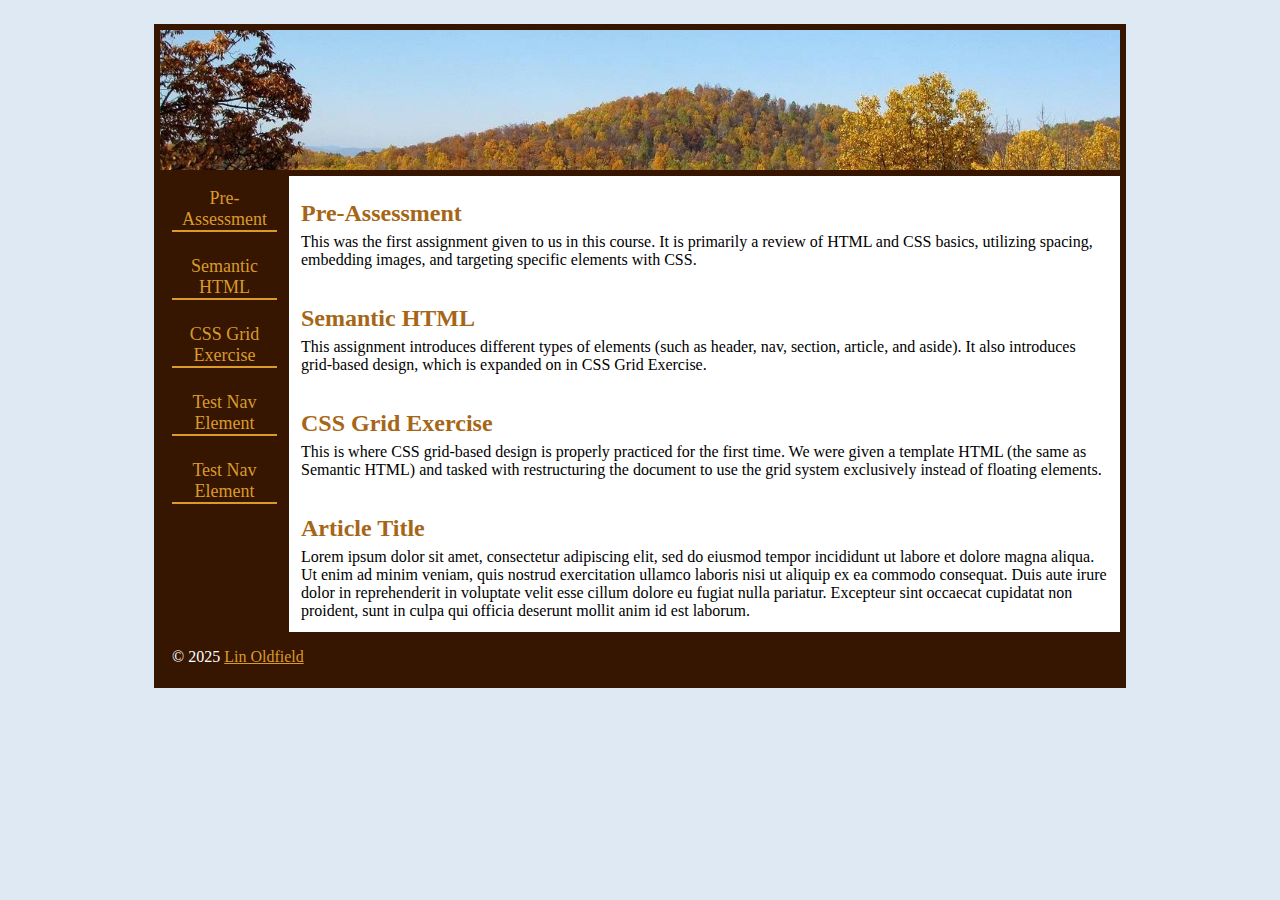
==== index.html @ 26defee2 "Editing links" ====
<!DOCTYPE html>
<html lang="en">
<head>
    <meta charset="UTF-8">
    <meta name="viewport" content="width=device-width, initial-scale=1.0">
    <title>Lin Oldfield | IFSC 3342 Mobile Web Development</title>
    <link rel="stylesheet" href="./resources/css/style.css">
    <meta name="description" content="Homepage for IFSC 3342 Mobile Web Development course" />
<meta name="author" content="Lin Oldfield" />
</head>
<body>
<main>
    <header class="primary">
        <h1 class="hide-text"><a href="#">Lin Oldfield | IFSC 3342</a></h1>
    </header>
    <nav class="sidebar">
        <ul>
            <li><a href="pre-assessment/index.html">Pre-Assessment</a></li>
            <li><a href="../ifsc-3342/semantic-html/index.html">Semantic HTML</a></li>
            <li><a href="../ifsc-3342/css-grid-exercise/index.html">CSS Grid Exercise</a></li>
            <li><a href="#">Test Nav Element</a></li>
            <li><a href="#">Test Nav Element</a></li>
        </ul>
    </nav>
    <section id="content">
        <section id="blog">
            <article class="post">
                <h2>Pre-Assessment</h2>
                <p>This was the first assignment given to us in this course. It is primarily a review of HTML and CSS basics, utilizing spacing, embedding images, and targeting specific elements with CSS.</p>
            </article>
            <article class="post">
                <h2>Semantic HTML</h2>
                <p>This assignment introduces different types of elements (such as header, nav, section, article, and aside). It also introduces grid-based design, which is expanded on in CSS Grid Exercise.</p>
            </article>
            <article class="post">
                <h2>CSS Grid Exercise</h2>
                <p>This is where CSS grid-based design is properly practiced for the first time. We were given a template HTML (the same as Semantic HTML) and tasked with restructuring the document to use the grid system exclusively instead of floating elements.</p>
            </article>
            <article class="post">
                <h2>Article Title</h2>
                <p>Lorem ipsum dolor sit amet, consectetur adipiscing elit, sed do eiusmod tempor incididunt ut labore et dolore magna aliqua. Ut enim ad minim veniam, quis nostrud exercitation ullamco laboris nisi ut aliquip ex ea commodo consequat. Duis aute irure dolor in reprehenderit in voluptate velit esse cillum dolore eu fugiat nulla pariatur. Excepteur sint occaecat cupidatat non proident, sunt in culpa qui officia deserunt mollit anim id est laborum.</p>
            </article>
        </section> 
    </section>
    <footer id="colophon">
        <p>&copy; 2025 <a href="#">Lin Oldfield</a></p>
    </footer>
</main>
</body>
</html>
---- resources/css/style.css ----
body{
    margin:24px;
    background-color:#DFE9F3;
}

main{
    max-width:960px;
    background-color:white;
    margin:auto;
    padding:0px;
    border:6px solid #361501;
    display:grid;
    grid-template-columns: repeat(12, 1fr);
    grid-gap: 0px;
}

header{
    grid-column: 1 / 13;
    grid-row: 1 / 2;
    background-image: url(../img/mountain_header.jpg);
	background-size:cover;
	background-repeat:no-repeat;
	background-position: center;
    margin:0px;
	min-height:140px;
	
}

.hide-text{
    text-indent: 100%;
	white-space: nowrap;
	overflow: hidden;
}

header h1{
    margin:auto;
    padding:0px;
}

header h1 a{
    display:block;
	min-height:140px;
    border-bottom: 6px solid #361501;
}

nav{
    grid-column: 1 / 13;
    grid-row: 2 / 3;
}

nav ul{
    margin:0px;
    padding:0px;
    display:flex;
    justify-content: space-evenly;
    flex-wrap:wrap;
    background-color:#361501;
}

nav ul li{
    padding: 12px 0px;
    margin:0px 12px;
    list-style-type: none;
    text-align: center;
}

nav ul li a{
    display: inline-block;
	padding-right: 10px;
	padding-left: 10px;
	font-size: 18px;
}

nav ul li a:link, nav ul li a:visited {
	text-decoration: none;
	border-bottom-width: 2px;
	border-bottom-style: solid;
	border-bottom-color: #D99B29;
	color: #D99B29;
}
nav ul li a:hover {
	border-bottom-width: 2px;
	border-bottom-style: solid;
	border-bottom-color: #A66617;
}

#content{
    grid-column: 1 / 13;
    grid-row: 3 / 4;
    margin: 0px 12px;
    display:grid;
    grid-template-columns:subgrid;
    grid-template-rows:subgrid;
}

#blog{
    grid-column: 1 / 12;
}

article{
    padding: 12px 0px;
}

article h2{
    font-weight:bold;
    margin: 12px 0px 6px 0px;
    padding:0px;
    color:#A66617;
}
article p{
    margin:0px;
}

#colophon{
    grid-column: 1 / 13;
    grid-row: 4 / 5;
    padding:0px 12px;
    color:white;
    background-color:#361501;
}

#colophon a, :visited{
    color:#D99B29;
}
  
  
/*media queries*/
@media screen and (min-width:800px) {
    nav{
        grid-column: 1 / 2;
        grid-row: 2 / 3;
    }
    nav ul{
        flex-direction:column;
        justify-content:flex-start;
        height:100%;
    }

    main #content{
        grid-column: 2 / 13;
        grid-row: 2 / 3;
    }

    #colophon{
        grid-row: 3 / 4;
    }
}

@media screen and (max-width:1150px) and (prefers-color-scheme: dark){ /*max-width set for testing purposes*/
    body{
        background-color:#361501;
        
    }

    main{
        border: 6px solid white;
        color:white;
        background-color:#3f271d;
        border-color:#361501;
    }

    header h1 a{
        border-color:#361501;
    }

    nav ul{
        background-color:#361501;
    }

    article h2{
        color:#D99B29;
    }

    #colophon{
        background-color:#361501;
    }
}
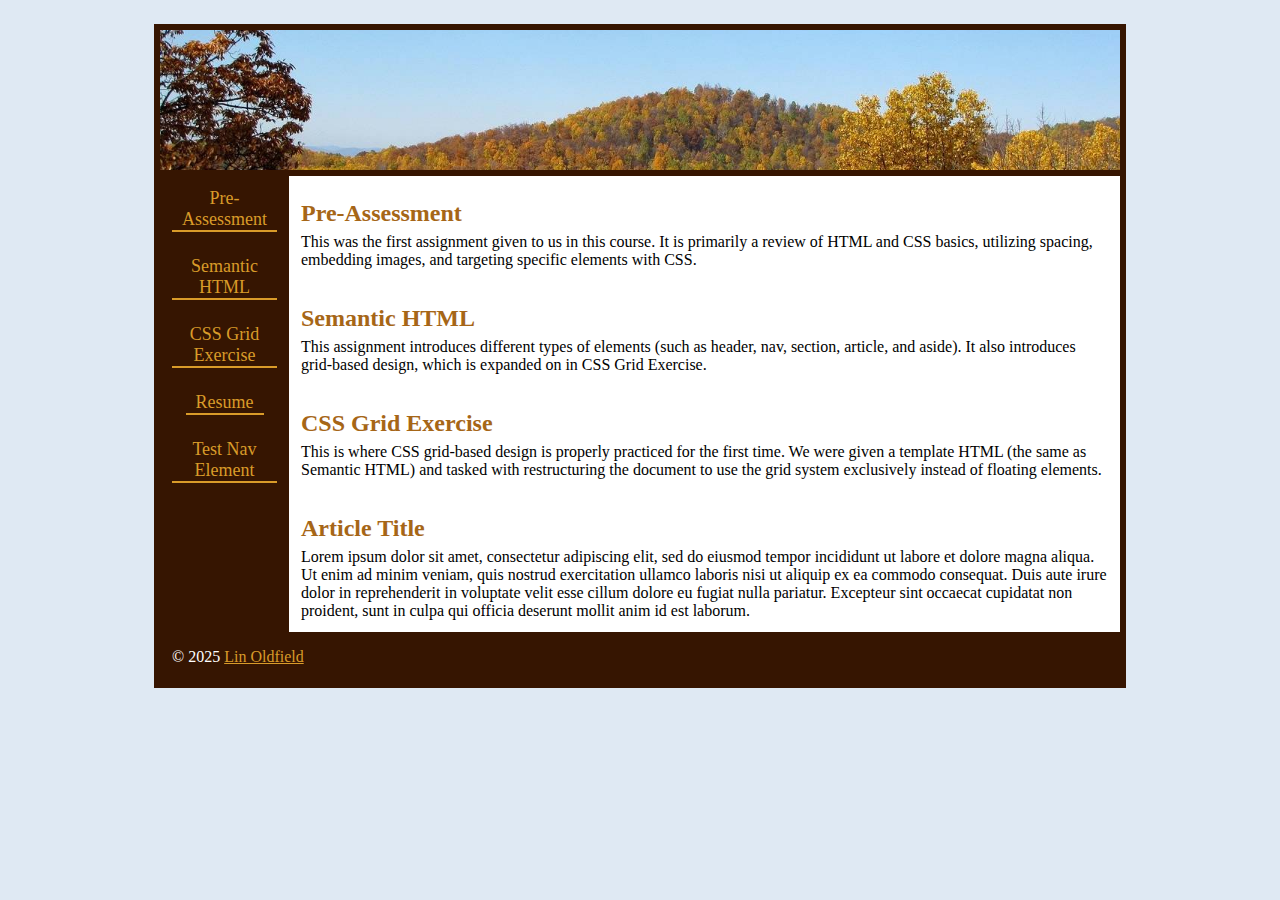
==== commit 7a6182a3: "Added resume" ====
--- a/index.html
+++ b/index.html
@@ -16,9 +16,9 @@
     <nav class="sidebar">
         <ul>
             <li><a href="pre-assessment/index.html">Pre-Assessment</a></li>
-            <li><a href="../ifsc-3342/semantic-html/index.html">Semantic HTML</a></li>
-            <li><a href="../ifsc-3342/css-grid-exercise/index.html">CSS Grid Exercise</a></li>
-            <li><a href="#">Test Nav Element</a></li>
+            <li><a href="semantic-html/index.html">Semantic HTML</a></li>
+            <li><a href="css-grid-exercise/index.html">CSS Grid Exercise</a></li>
+            <li><a href="resume/index.html">Resume</a></li>
             <li><a href="#">Test Nav Element</a></li>
         </ul>
     </nav>
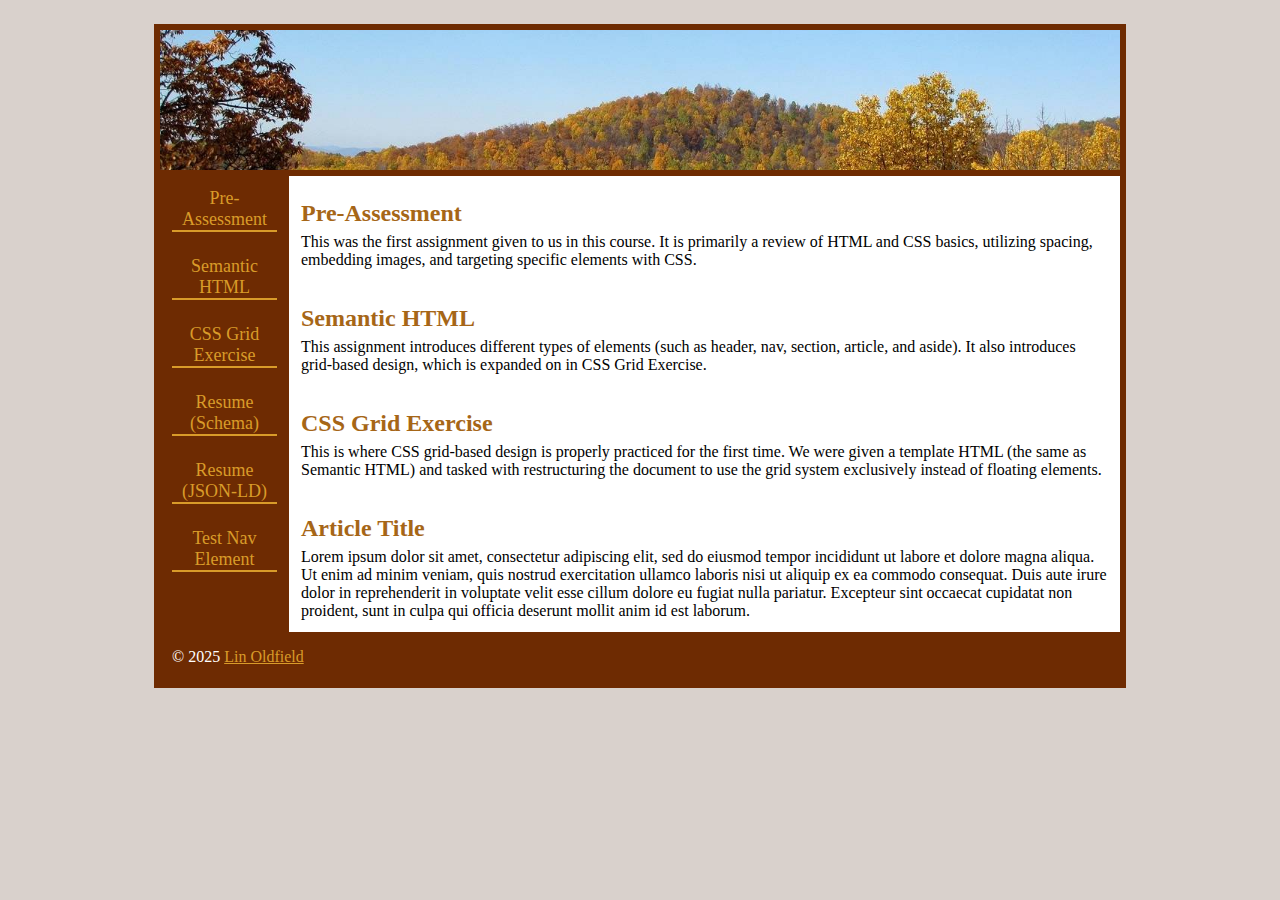
==== commit 24d8f72f: "Added JSON-LD version of resume" ====
--- a/index.html
+++ b/index.html
@@ -18,7 +18,8 @@
             <li><a href="pre-assessment/index.html">Pre-Assessment</a></li>
             <li><a href="semantic-html/index.html">Semantic HTML</a></li>
             <li><a href="css-grid-exercise/index.html">CSS Grid Exercise</a></li>
-            <li><a href="resume/index.html">Resume</a></li>
+            <li><a href="resume/index.html">Resume (Schema)</a></li>
+            <li><a href="resume/resume.html">Resume (JSON-LD)</a></li>
             <li><a href="#">Test Nav Element</a></li>
         </ul>
     </nav>
--- a/resources/css/style.css
+++ b/resources/css/style.css
@@ -1,14 +1,21 @@
+:root {
+    --background:#d9d1cc;
+    --body:white;
+    --primary:#6e2b02;
+    --secondary: #D99B29;
+}
+
 body{
     margin:24px;
-    background-color:#DFE9F3;
+    background-color:var(--background);
 }
 
 main{
     max-width:960px;
-    background-color:white;
+    background-color:var(--body);
     margin:auto;
     padding:0px;
-    border:6px solid #361501;
+    border:6px solid var(--primary);
     display:grid;
     grid-template-columns: repeat(12, 1fr);
     grid-gap: 0px;
@@ -40,7 +47,7 @@
 header h1 a{
     display:block;
 	min-height:140px;
-    border-bottom: 6px solid #361501;
+    border-bottom: 6px solid var(--primary);
 }
 
 nav{
@@ -54,7 +61,7 @@
     display:flex;
     justify-content: space-evenly;
     flex-wrap:wrap;
-    background-color:#361501;
+    background-color:var(--primary);
 }
 
 nav ul li{
@@ -75,13 +82,13 @@
 	text-decoration: none;
 	border-bottom-width: 2px;
 	border-bottom-style: solid;
-	border-bottom-color: #D99B29;
-	color: #D99B29;
+	border-bottom-color: var(--secondary);
+	color: var(--secondary);
 }
 nav ul li a:hover {
 	border-bottom-width: 2px;
 	border-bottom-style: solid;
-	border-bottom-color: #A66617;
+	border-bottom-color: var(--secondary);
 }
 
 #content{
@@ -116,11 +123,11 @@
     grid-row: 4 / 5;
     padding:0px 12px;
     color:white;
-    background-color:#361501;
+    background-color:var(--primary);
 }
 
 #colophon a, :visited{
-    color:#D99B29;
+    color:var(--secondary);
 }
   
   
@@ -144,34 +151,4 @@
     #colophon{
         grid-row: 3 / 4;
     }
-}
-
-@media screen and (max-width:1150px) and (prefers-color-scheme: dark){ /*max-width set for testing purposes*/
-    body{
-        background-color:#361501;
-        
-    }
-
-    main{
-        border: 6px solid white;
-        color:white;
-        background-color:#3f271d;
-        border-color:#361501;
-    }
-
-    header h1 a{
-        border-color:#361501;
-    }
-
-    nav ul{
-        background-color:#361501;
-    }
-
-    article h2{
-        color:#D99B29;
-    }
-
-    #colophon{
-        background-color:#361501;
-    }
 }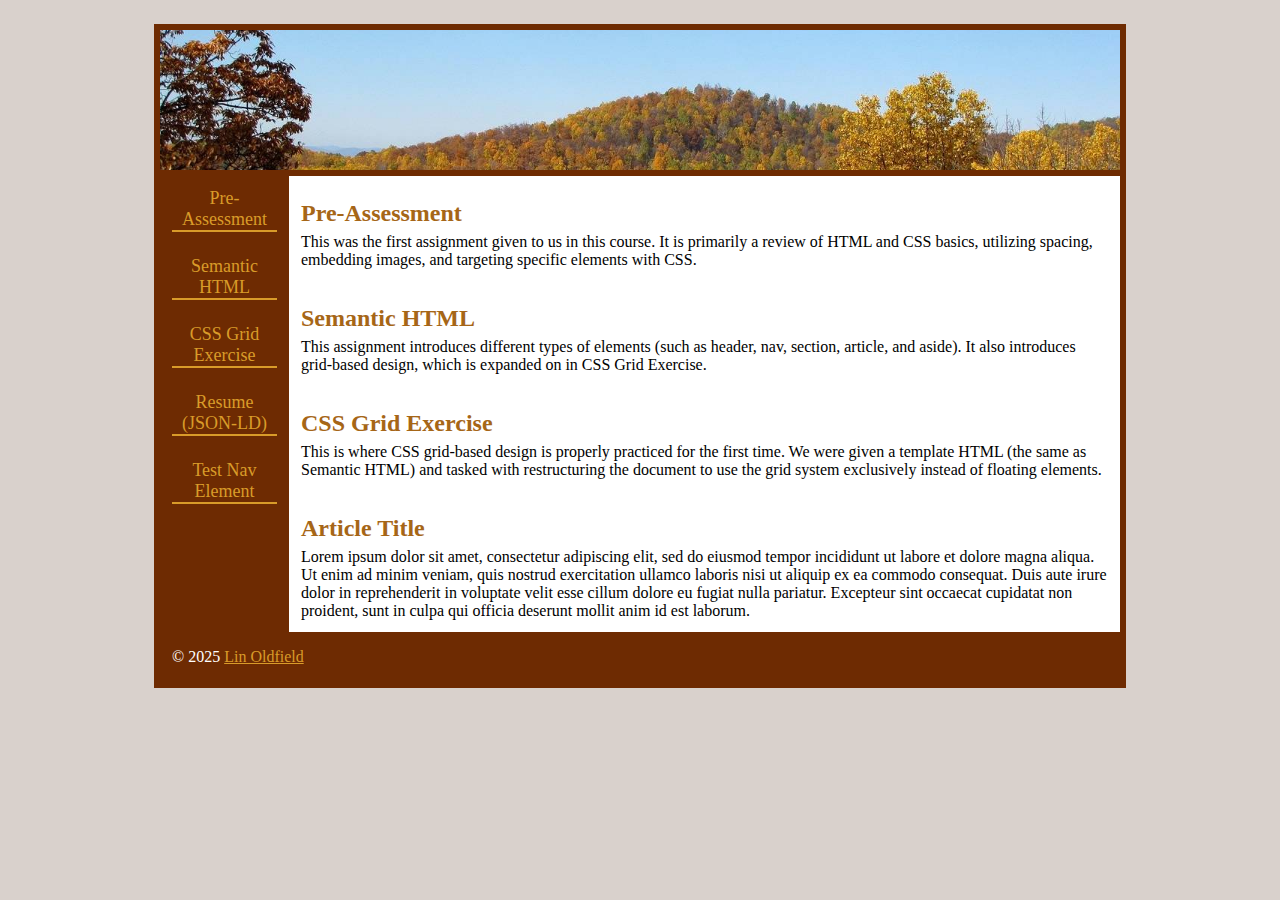
==== commit 5d90ca7c: "Added desktop view to resume" ====
--- a/index.html
+++ b/index.html
@@ -18,7 +18,6 @@
             <li><a href="pre-assessment/index.html">Pre-Assessment</a></li>
             <li><a href="semantic-html/index.html">Semantic HTML</a></li>
             <li><a href="css-grid-exercise/index.html">CSS Grid Exercise</a></li>
-            <li><a href="resume/index.html">Resume (Schema)</a></li>
             <li><a href="resume/resume.html">Resume (JSON-LD)</a></li>
             <li><a href="#">Test Nav Element</a></li>
         </ul>
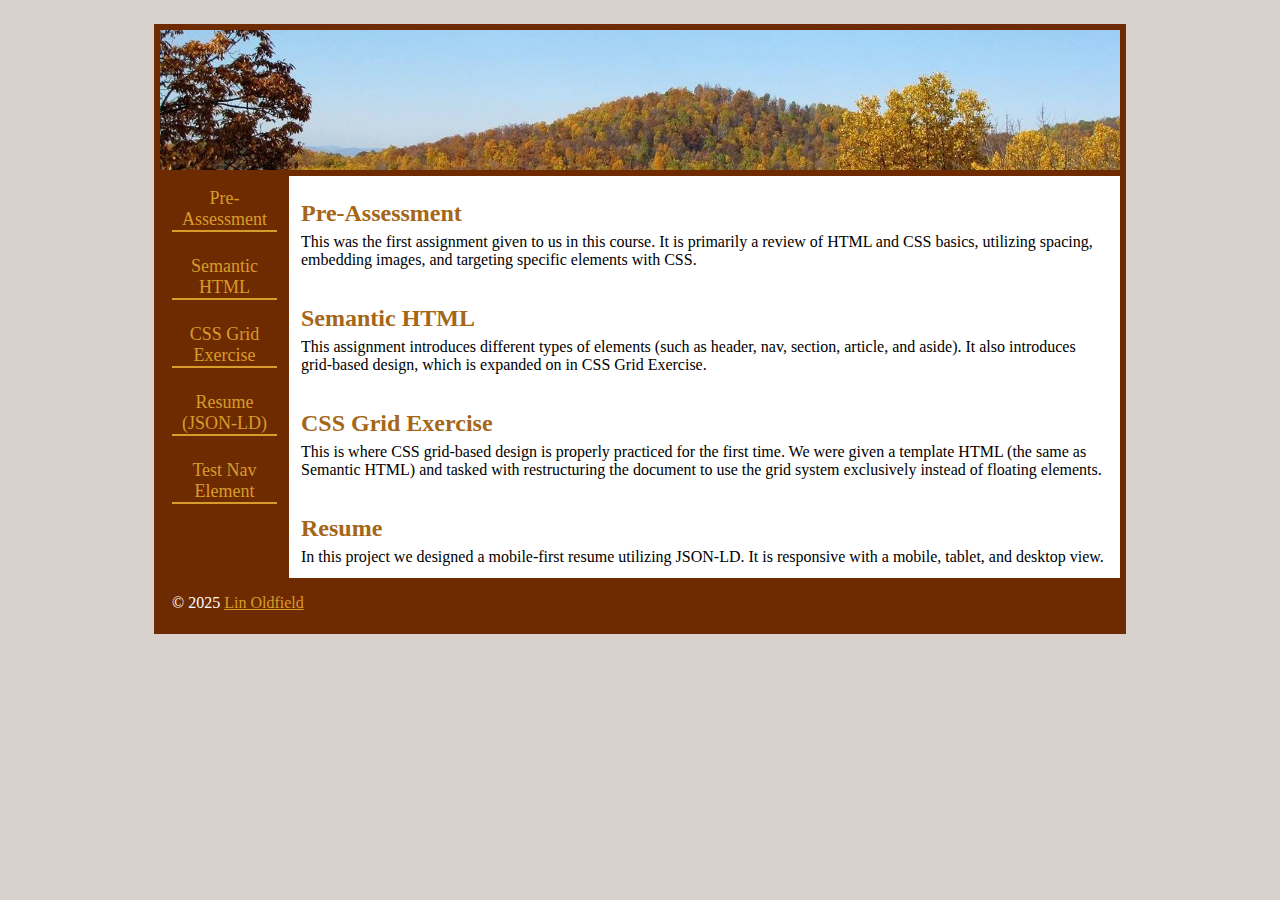
==== commit f0b31633: "Added final project template" ====
--- a/index.html
+++ b/index.html
@@ -37,8 +37,8 @@
                 <p>This is where CSS grid-based design is properly practiced for the first time. We were given a template HTML (the same as Semantic HTML) and tasked with restructuring the document to use the grid system exclusively instead of floating elements.</p>
             </article>
             <article class="post">
-                <h2>Article Title</h2>
-                <p>Lorem ipsum dolor sit amet, consectetur adipiscing elit, sed do eiusmod tempor incididunt ut labore et dolore magna aliqua. Ut enim ad minim veniam, quis nostrud exercitation ullamco laboris nisi ut aliquip ex ea commodo consequat. Duis aute irure dolor in reprehenderit in voluptate velit esse cillum dolore eu fugiat nulla pariatur. Excepteur sint occaecat cupidatat non proident, sunt in culpa qui officia deserunt mollit anim id est laborum.</p>
+                <h2>Resume</h2>
+                <p>In this project we designed a mobile-first resume utilizing JSON-LD. It is responsive with a mobile, tablet, and desktop view.</p>
             </article>
         </section> 
     </section>
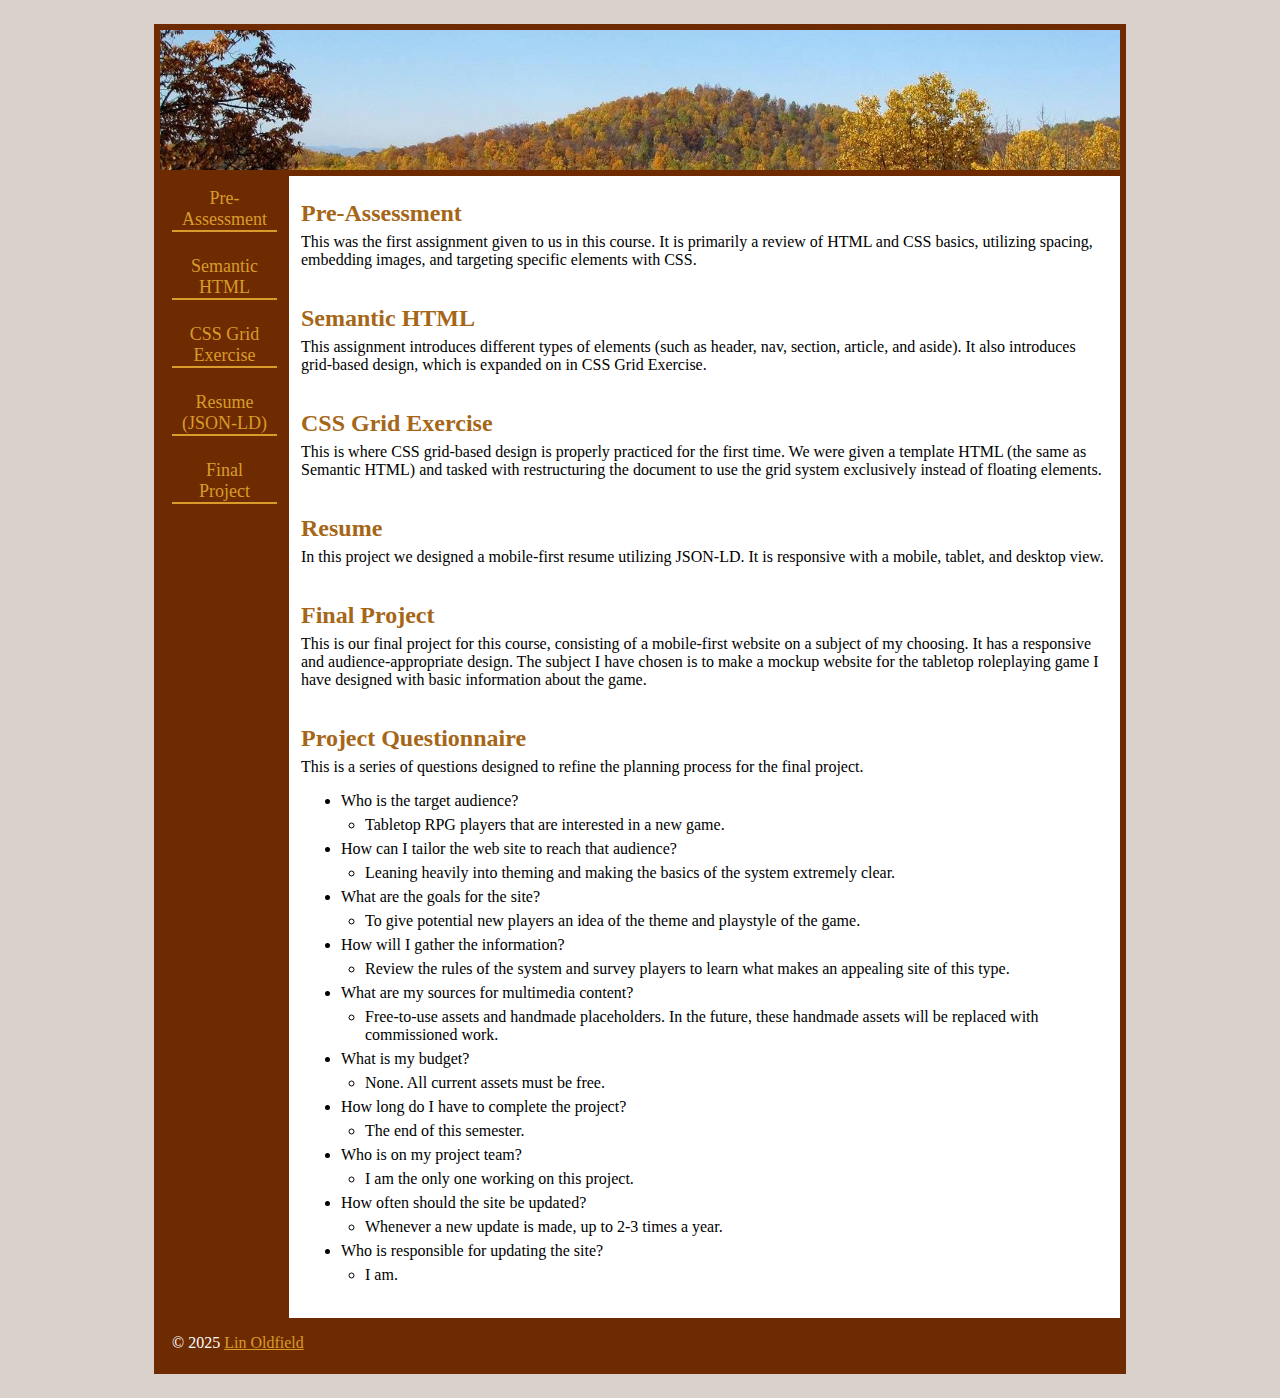
==== commit 9238a258: "Updating final" ====
--- a/index.html
+++ b/index.html
@@ -19,7 +19,7 @@
             <li><a href="semantic-html/index.html">Semantic HTML</a></li>
             <li><a href="css-grid-exercise/index.html">CSS Grid Exercise</a></li>
             <li><a href="resume/resume.html">Resume (JSON-LD)</a></li>
-            <li><a href="#">Test Nav Element</a></li>
+            <li><a href="final-project/index.html">Final Project</a></li>
         </ul>
     </nav>
     <section id="content">
@@ -40,6 +40,36 @@
                 <h2>Resume</h2>
                 <p>In this project we designed a mobile-first resume utilizing JSON-LD. It is responsive with a mobile, tablet, and desktop view.</p>
             </article>
+            <article class="post">
+                <h2>Final Project</h2>
+                <p>This is our final project for this course, consisting of a mobile-first website on a subject of my choosing. It has a responsive and audience-appropriate design. The subject I have chosen is to make a mockup website for the tabletop roleplaying game I have designed with basic information about the game.</p>
+            </article>
+            <article class="post">
+                <h2>Project Questionnaire</h2>
+                <p>This is a series of questions designed to refine the planning process for the final project.</p>
+                <ul>
+                    <li>Who is the target audience?</li>
+                    <li class="answer">Tabletop RPG players that are interested in a new game.</li>
+                    <li>How can I tailor the web site to reach that audience?</li>
+                    <li class="answer">Leaning heavily into theming and making the basics of the system extremely clear.</li>
+                    <li>What are the goals for the site?</li>
+                    <li class="answer">To give potential new players an idea of the theme and playstyle of the game.</li>
+                    <li>How will I gather the information?</li>
+                    <li class="answer">Review the rules of the system and survey players to learn what makes an appealing site of this type.</li>
+                    <li>What are my sources for multimedia content?</li>
+                    <li class="answer">Free-to-use assets and handmade placeholders. In the future, these handmade assets will be replaced with commissioned work.</li>
+                    <li>What is my budget?</li>
+                    <li class="answer">None. All current assets must be free.</li>
+                    <li>How long do I have to complete the project?</li>
+                    <li class="answer">The end of this semester.</li>
+                    <li>Who is on my project team?</li>
+                    <li class="answer">I am the only one working on this project.</li>
+                    <li>How often should the site be updated?</li>
+                    <li class="answer">Whenever a new update is made, up to 2-3 times a year.</li>
+                    <li>Who is responsible for updating the site?</li>
+                    <li class="answer">I am.</li>
+                </ul>
+            </article>
         </section> 
     </section>
     <footer id="colophon">
--- a/resources/css/style.css
+++ b/resources/css/style.css
@@ -118,6 +118,13 @@
     margin:0px;
 }
 
+.answer{
+    margin-left:24px;
+    padding:6px 0px;
+    list-style-type:circle;
+    font-style:initial;
+}
+
 #colophon{
     grid-column: 1 / 13;
     grid-row: 4 / 5;
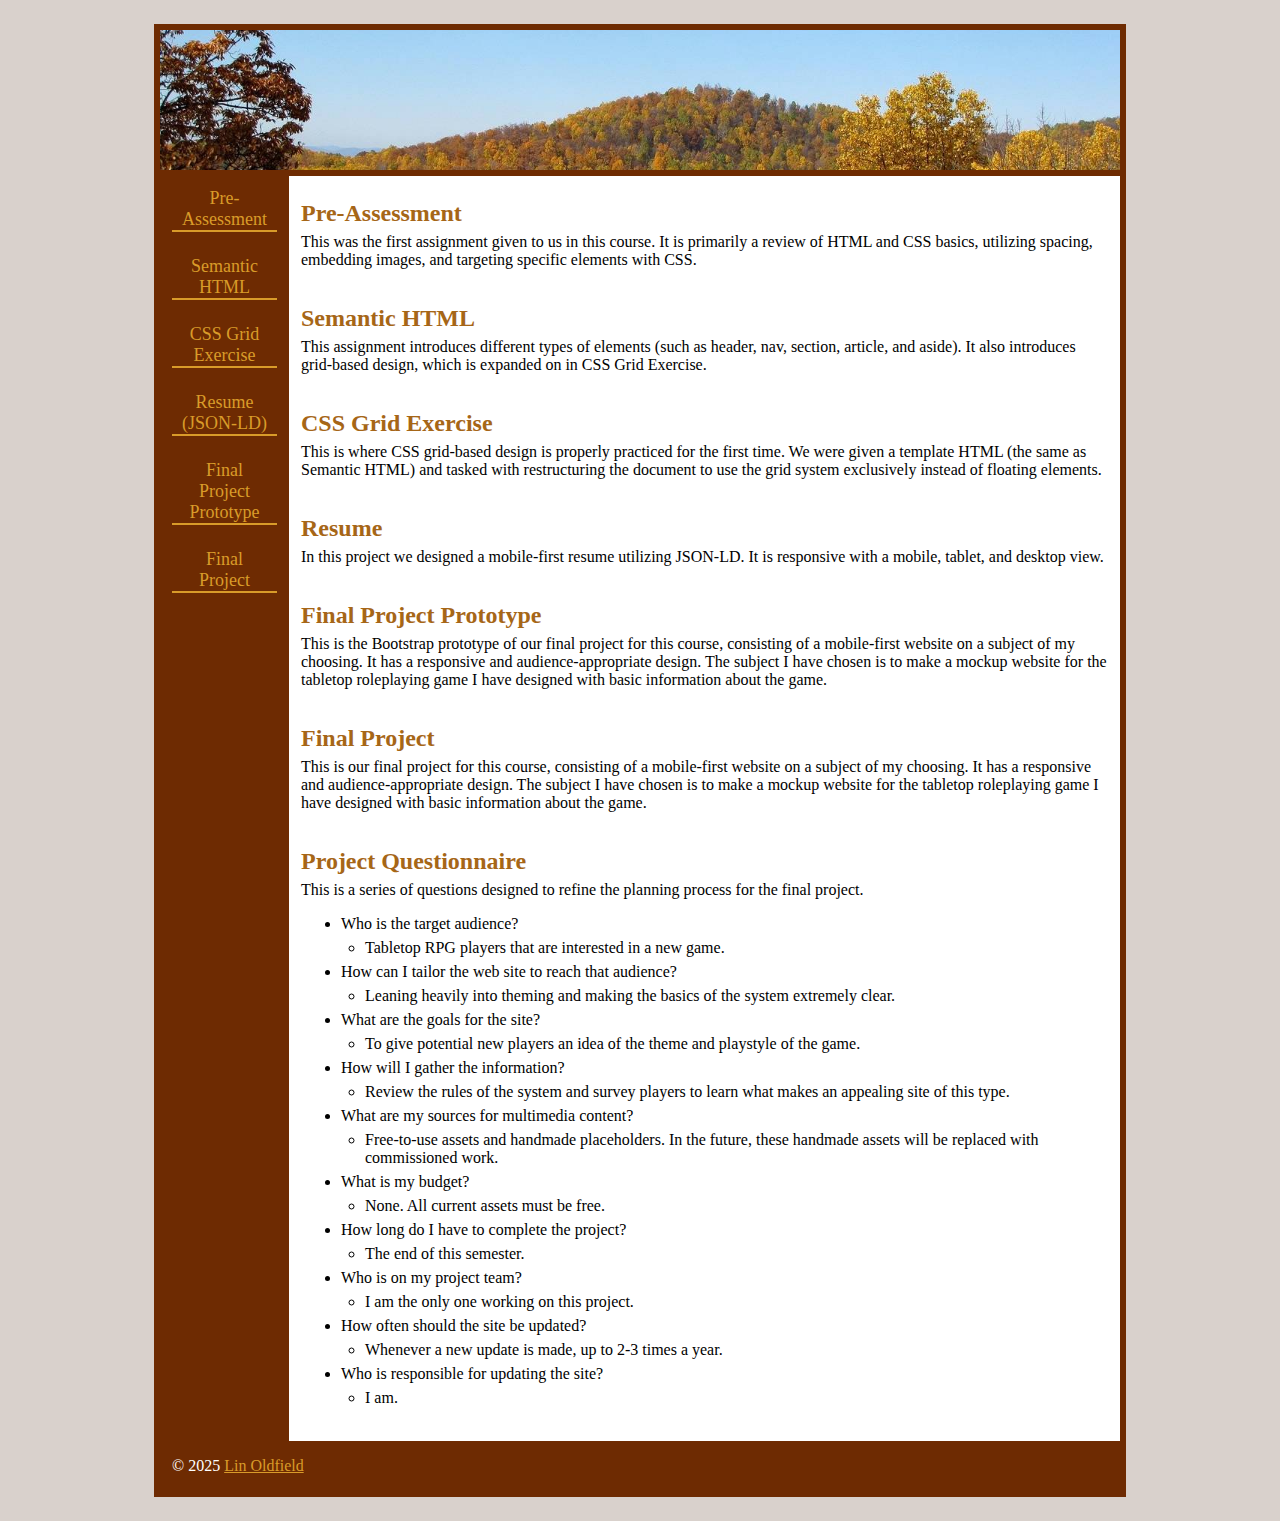
==== commit ea2c4cba: "Added Final Prototype directory" ====
--- a/index.html
+++ b/index.html
@@ -19,6 +19,7 @@
             <li><a href="semantic-html/index.html">Semantic HTML</a></li>
             <li><a href="css-grid-exercise/index.html">CSS Grid Exercise</a></li>
             <li><a href="resume/resume.html">Resume (JSON-LD)</a></li>
+            <li><a href="final-prototype/index.html">Final Project Prototype</a></li>
             <li><a href="final-project/index.html">Final Project</a></li>
         </ul>
     </nav>
@@ -39,6 +40,10 @@
             <article class="post">
                 <h2>Resume</h2>
                 <p>In this project we designed a mobile-first resume utilizing JSON-LD. It is responsive with a mobile, tablet, and desktop view.</p>
+            </article>
+            <article class="post">
+                <h2>Final Project Prototype</h2>
+                <p>This is the Bootstrap prototype of our final project for this course, consisting of a mobile-first website on a subject of my choosing. It has a responsive and audience-appropriate design. The subject I have chosen is to make a mockup website for the tabletop roleplaying game I have designed with basic information about the game.</p>
             </article>
             <article class="post">
                 <h2>Final Project</h2>
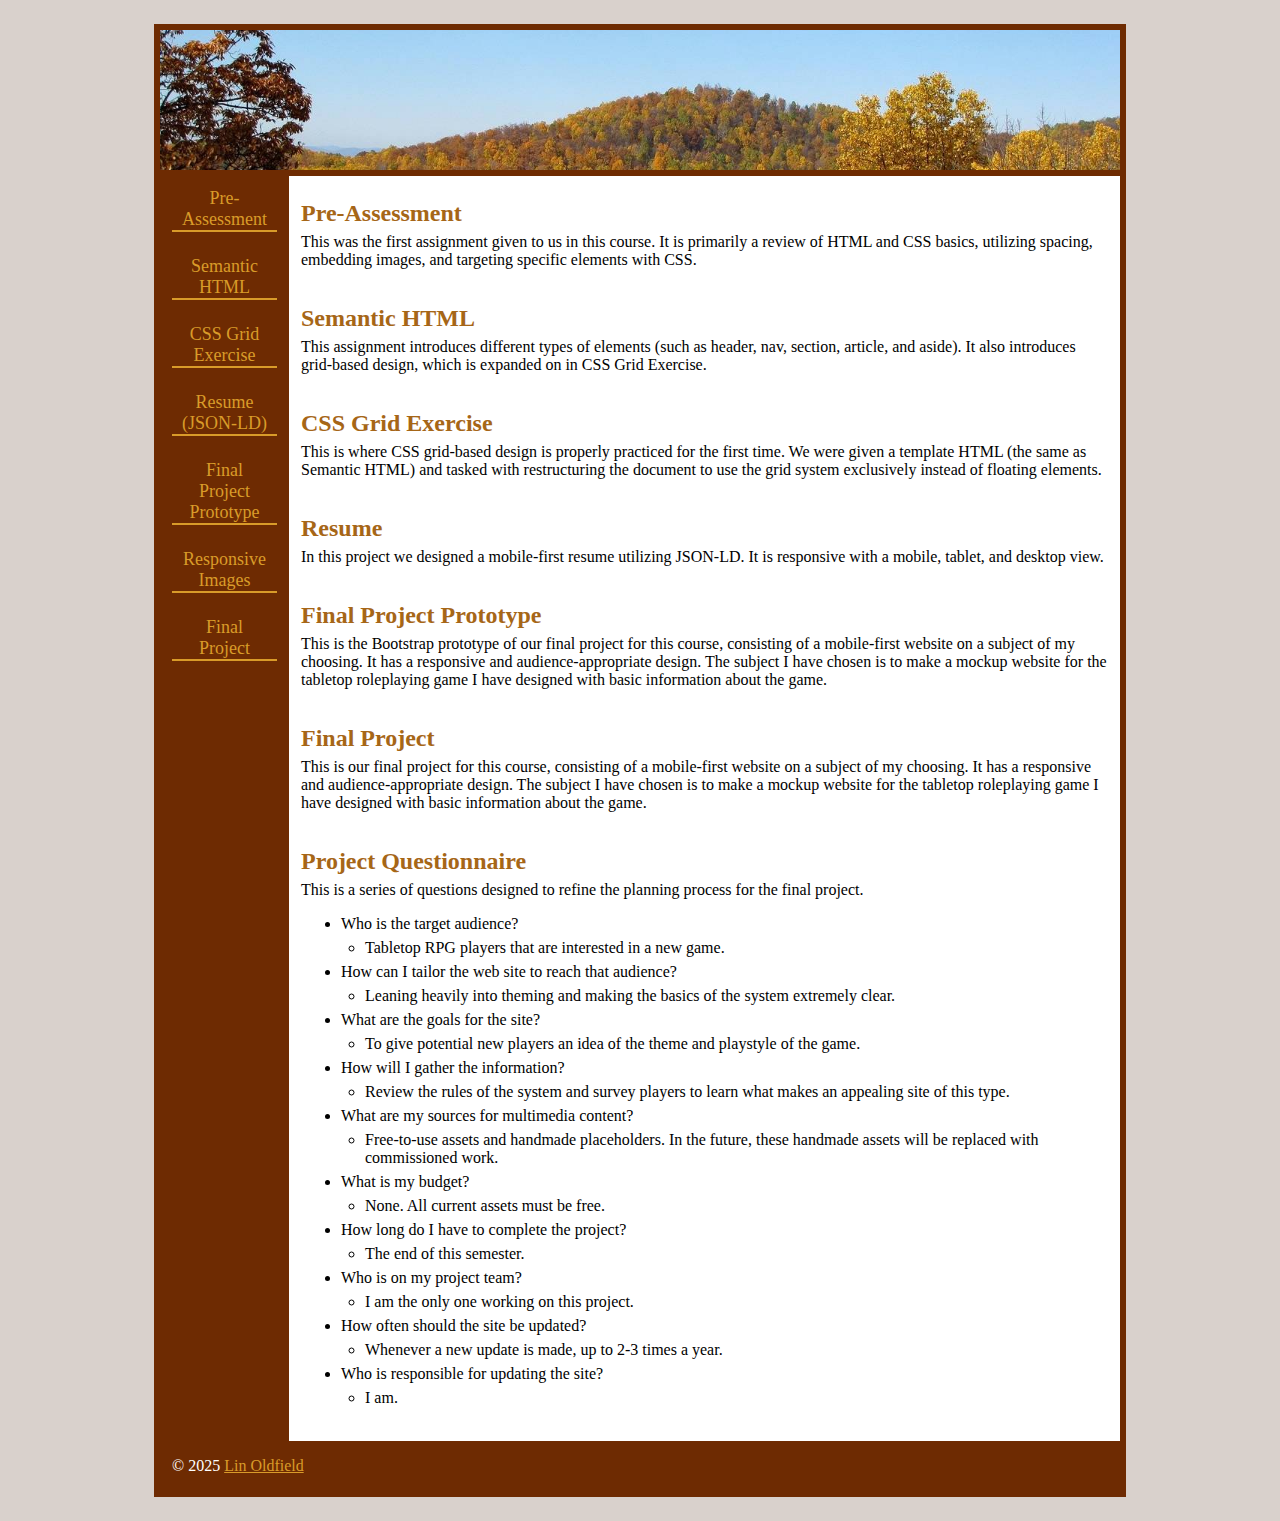
==== commit 2a319481: "Added Responsive Images assignment" ====
--- a/index.html
+++ b/index.html
@@ -20,6 +20,7 @@
             <li><a href="css-grid-exercise/index.html">CSS Grid Exercise</a></li>
             <li><a href="resume/resume.html">Resume (JSON-LD)</a></li>
             <li><a href="final-prototype/index.html">Final Project Prototype</a></li>
+            <li><a href="responsive-images/index.html">Responsive Images</a></li>
             <li><a href="final-project/index.html">Final Project</a></li>
         </ul>
     </nav>
